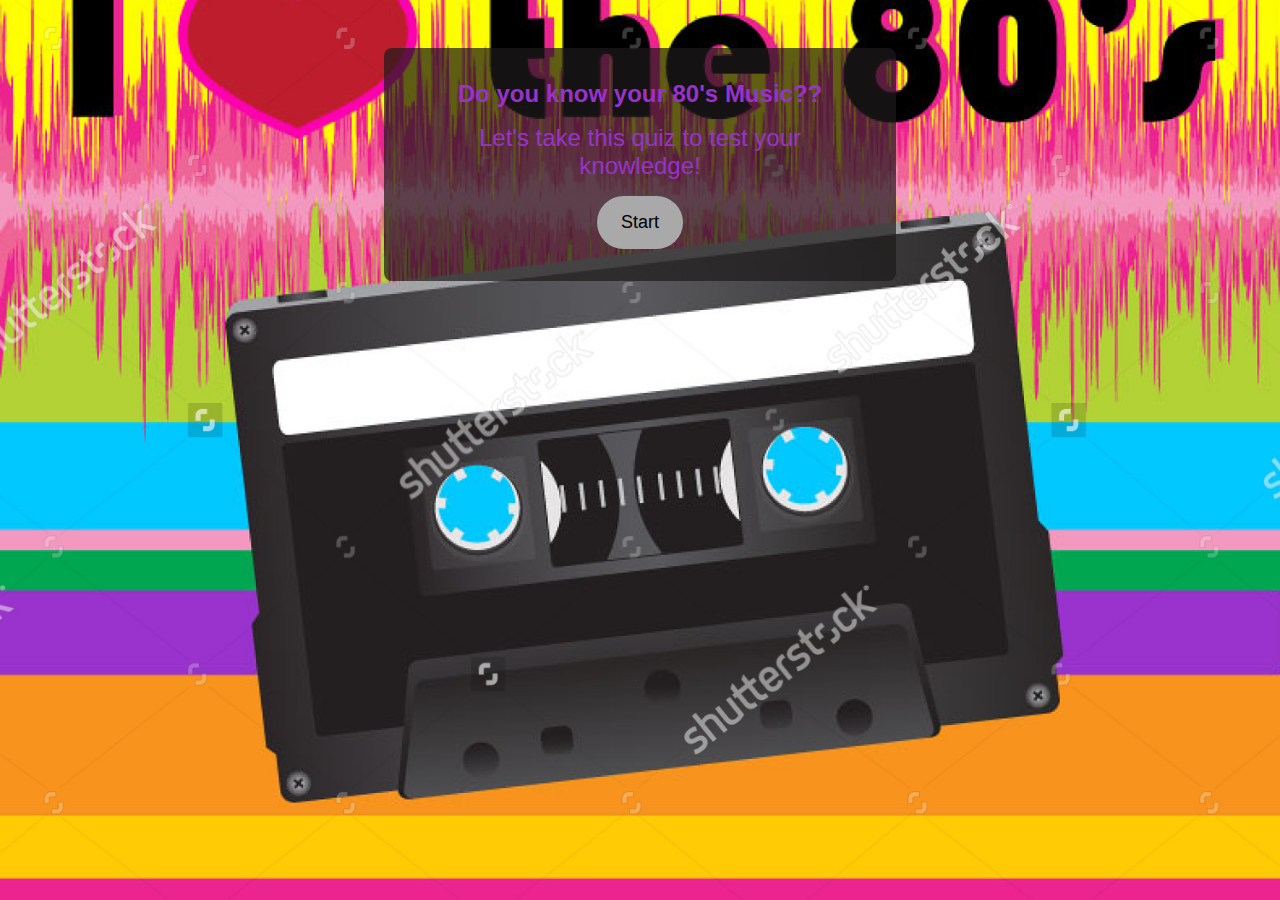
==== index.html @ 04fc94bf "quiz responsive" ====
<!DOCTYPE html>
<html lang="en">

<head>
    <link href='https://fonts.googleapis.com/css?family=Fredoka+One' rel='stylesheet' type='text/css'>
    <meta charset="UTF-8">
    <title>I Love 80's Music</title>
    <link rel="stylesheet" href="css/style.css">
</head>

<body>
    <header class="banner-section">
        <h1 class="heading">
            </h1>
    </header>
    <section class="start-section" style="display: block;">
        <h2 class="text"> Do you know your 80's Music??</h2>
        <p class="text">Let's take this quiz to test your knowledge!
        </p>
        <button class="start-button" id="startQuizButton">Start</button>
    </section>
    <section class="quiz-section" style="display: none;">
        <div id="question_wrapper">
            <h1 class="text" id="question">"Sucking on chili dogs outside the Tasti-Freeze"

                ...was John Cougar Mellencamp's idea of a date back in 1982. In what number one classic did he try to "dribble off those Bobby Brooks" so he could do what he pleased?</h1>
            <div id="choices">
                <input class="option" type="radio" value="0" name="Pink Houses">
                <br>
                <input class="option" type="radio" value="1" name="Jack and Diane">
                <br>
                <input class="option" type="radio" value="2" name="Summer of 69">
                <br>
            </div>
        </div>
        <div class="question-number" id="questionNumberDisplay">Question 1 of 10</div>
    </section>
    <section class="result-section" style="display: none;">
        <h2 class="text"> Final Score </h2>
        <h3 id="finalScore">10/10</h3>
        <div id="result_msg"></div>
        <button class="start-button" id="tryagain"><span>"Bummer! Better Luck Next Time!"</span> Try Again</button>
    </section>
    <script src="https://ajax.googleapis.com/ajax/libs/jquery/1.11.3/jquery.min.js"></script>
    <script src="js/app.js" type="text/javascript"></script>
</body>

</html>
---- css/style.css ----
* {
    margin: 0;
    padding: 0;
    border: 0;
    font-size: 100%;
    /*The box-sizing property is used to tell the browser what the sizing properties (width and height) should include border-box.*/
    box-sizing: border-box;
    /*reset Chrome user agent styles*/
    -webkit-margin-before: 0px;
    -webkit-margin-after: 0px;
    -webkit-margin-start: 0px;
    -webkit-margin-end: 0px;
    -webkit-padding-before: 0px;
    -webkit-padding-after: 0px;
    -webkit-padding-start: 0px;
    -webkit-padding-end: 0px;
}


/* -------------------------------------
General styles (General Module, wrapping around the modules below)
(the styles used everywhere in the page (like the Body) or styles which are used in more than 2 of the modules bellow (h2, h3, h4, h5, h6, p, a, ul, li))
*/

@font-face {
    font-family: 'Fredoka One', cursive;
}

html {
    background: rgba(0, 0, 0, 0) url("../images/background.jpg") no-repeat center center fixed;
    background-size: cover;
}

body {
    text-align: center;
    font-family: arial;
    font-size: 1.5rem;
    color: darkorchid;
}

.text {
    color: darkorchid;
    padding-bottom: 1rem;
}


/* -------------------------------------
Header styles (Main Module)
(all the styles inside the < header > or < nav > tags)
*/

.heading {
    font-size: 3rem;
    padding-top: 1rem;
    margin-bottom: 2rem;
    text-shadow: 3px 3px 3px black;
    color: darkgoldenrod;
    font-family: 'Fredoka One', cursive;
}

.heading.logo {
    margin-top: 1rem;
    padding-top: 1rem;
}

.heading span {
    padding-top: .5rem;
}

.start-button {
    background-color: darkgray;
    border-color: darkgray;
    border-radius: 30px;
    border-style: none;
    color: white;
    font-size: 1.125rem;
    padding: 1rem 1.5rem;
    text-shadow: none;
    width: 9.688;
    color: #000000;
}

.start-button:hover {
    background-color: darkorchid;
}


/* -------------------------------------
Content styles (Main Module)
(all the styles inside the < sections > or < aside > tags)
*/

.start-section,
.quiz-section,
.result-section {
    background-image: url("../images/transparent.jpg");
    border-radius: 0.5rem;
    padding: 2rem;
    width: 32rem;
    margin-bottom: 1rem;
    margin-left: auto;
    margin-right: auto;
}

#choices {
    color: mediumaquamarine;
    margin-left: auto;
    margin-right: auto;
    text-align: left;
    width: 60%;
}

#choices input.option {
    margin-right: 1rem;
}

.question-number {
    color: darkorchid;
    padding-top: 1.5rem;
}

#result_msg h3,
#result_msg h4 {
    text-align: left;
    padding-top: 10px;
    font-size: 1rem;
    color: wheat;
    font-weight: 400;
}

#result_msg h4 {
    font-size: .8rem;
    padding-top: 3px;
    padding-bottom: 10px;
}


/* -------------------------------------
Footer styles (Main Module)
(all the styles inside the < footer > tag)
*/


/* -------------------------------------
place all the desktop styles above this line
Responsive styles
(the very last module in the CSS, contains all the media queries and it is dealing with the compatibility with mobiles and tablets)
place all the mobile tables styles bellow this line
*/
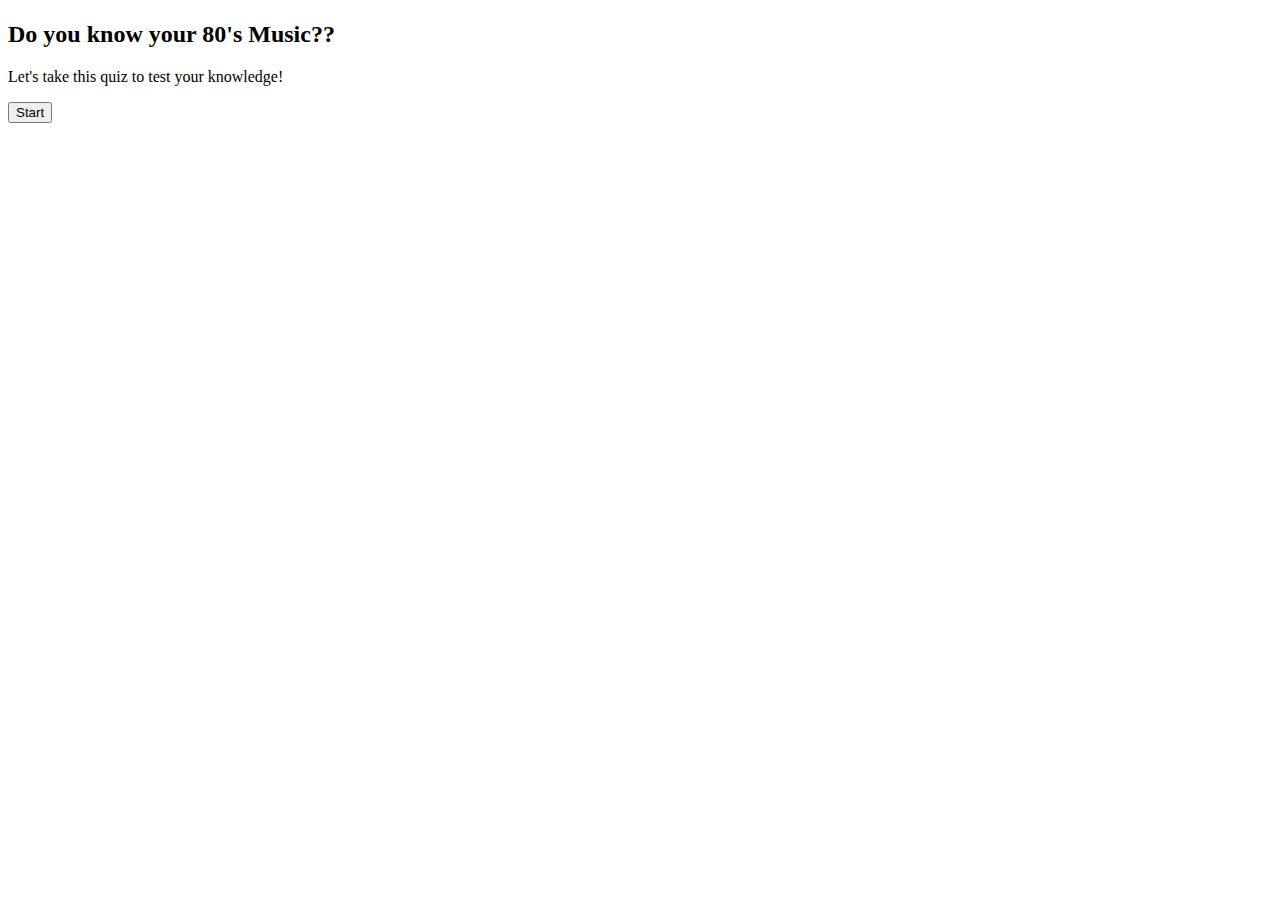
==== commit 8225a037: "trying to remove background still" ====
--- a/index.html
+++ b/index.html
@@ -4,14 +4,22 @@
 <head>
     <link href='https://fonts.googleapis.com/css?family=Fredoka+One' rel='stylesheet' type='text/css'>
     <meta charset="UTF-8">
-    <title>I Love 80's Music</title>
+    <title>I Love 80's Music Quiz</title>
     <link rel="stylesheet" href="css/style.css">
+   
+   <style>
+        body {
+            background-image: url("eighties-quiz-app/images/background.jpg");
+        }
+    </style>
 </head>
 
 <body>
+
+     
     <header class="banner-section">
         <h1 class="heading">
-            </h1>
+        </h1>
     </header>
     <section class="start-section" style="display: block;">
         <h2 class="text"> Do you know your 80's Music??</h2>
@@ -21,9 +29,7 @@
     </section>
     <section class="quiz-section" style="display: none;">
         <div id="question_wrapper">
-            <h1 class="text" id="question">"Sucking on chili dogs outside the Tasti-Freeze"
-
-                ...was John Cougar Mellencamp's idea of a date back in 1982. In what number one classic did he try to "dribble off those Bobby Brooks" so he could do what he pleased?</h1>
+            <h1 class="text" id="question">"Sucking on chili dogs outside the Tasti-Freeze" ...was John Cougar Mellencamp's idea of a date back in 1982. In what number one classic did he try to "dribble off those Bobby Brooks" so he could do what he pleased?</h1>
             <div id="choices">
                 <input class="option" type="radio" value="0" name="Pink Houses">
                 <br>
--- a/css/style.css
+++ b/css/style.css
@@ -1,20 +1,20 @@
-* {
-    margin: 0;
-    padding: 0;
-    border: 0;
-    font-size: 100%;
+/** {*/
+/*    margin: 0;*/
+/*    padding: 0;*/
+/*    border: 0;*/
+/*    font-size: 100%;*/
     /*The box-sizing property is used to tell the browser what the sizing properties (width and height) should include border-box.*/
-    box-sizing: border-box;
+/*    box-sizing: border-box;*/
     /*reset Chrome user agent styles*/
-    -webkit-margin-before: 0px;
-    -webkit-margin-after: 0px;
-    -webkit-margin-start: 0px;
-    -webkit-margin-end: 0px;
-    -webkit-padding-before: 0px;
-    -webkit-padding-after: 0px;
-    -webkit-padding-start: 0px;
-    -webkit-padding-end: 0px;
-}
+/*    -webkit-margin-before: 0px;*/
+/*    -webkit-margin-after: 0px;*/
+/*    -webkit-margin-start: 0px;*/
+/*    -webkit-margin-end: 0px;*/
+/*    -webkit-padding-before: 0px;*/
+/*    -webkit-padding-after: 0px;*/
+/*    -webkit-padding-start: 0px;*/
+/*    -webkit-padding-end: 0px;*/
+/*}*/
 
 
 /* -------------------------------------
@@ -22,26 +22,26 @@
 (the styles used everywhere in the page (like the Body) or styles which are used in more than 2 of the modules bellow (h2, h3, h4, h5, h6, p, a, ul, li))
 */
 
-@font-face {
-    font-family: 'Fredoka One', cursive;
-}
+/*@font-face {*/
+/*    font-family: 'Fredoka One', cursive;*/
+/*}*/
 
-html {
-    background: rgba(0, 0, 0, 0) url("../images/background.jpg") no-repeat center center fixed;
-    background-size: cover;
-}
+/*html {*/
+/*    background-image : rgba(0, 0, 0, 0) url("/images/background.jpg") no-repeat center center fixed;*/
+/*    background-size: cover;*/
+/*}*/
 
-body {
-    text-align: center;
-    font-family: arial;
-    font-size: 1.5rem;
-    color: darkorchid;
-}
+/*body {*/
+/*    text-align: center;*/
+/*    font-family: arial;*/
+/*    font-size: 1.5rem;*/
+/*    color: darkorchid;*/
+/*}*/
 
-.text {
-    color: darkorchid;
-    padding-bottom: 1rem;
-}
+/*.text {*/
+/*    color: darkorchid;*/
+/*    padding-bottom: 1rem;*/
+/*}*/
 
 
 /* -------------------------------------
@@ -49,40 +49,40 @@
 (all the styles inside the < header > or < nav > tags)
 */
 
-.heading {
-    font-size: 3rem;
-    padding-top: 1rem;
-    margin-bottom: 2rem;
-    text-shadow: 3px 3px 3px black;
-    color: darkgoldenrod;
-    font-family: 'Fredoka One', cursive;
-}
+/*.heading {*/
+/*    font-size: 3rem;*/
+/*    padding-top: 1rem;*/
+/*    margin-bottom: 2rem;*/
+/*    text-shadow: 3px 3px 3px black;*/
+/*    color: darkgoldenrod;*/
+/*    font-family: 'Fredoka One', cursive;*/
+/*}*/
 
-.heading.logo {
-    margin-top: 1rem;
-    padding-top: 1rem;
-}
+/*.heading.logo {*/
+/*    margin-top: 1rem;*/
+/*    padding-top: 1rem;*/
+/*}*/
 
-.heading span {
-    padding-top: .5rem;
-}
+/*.heading span {*/
+/*    padding-top: .5rem;*/
+/*}*/
 
-.start-button {
-    background-color: darkgray;
-    border-color: darkgray;
-    border-radius: 30px;
-    border-style: none;
-    color: white;
-    font-size: 1.125rem;
-    padding: 1rem 1.5rem;
-    text-shadow: none;
-    width: 9.688;
-    color: #000000;
-}
+/*.start-button {*/
+/*    background-color: darkgray;*/
+/*    border-color: darkgray;*/
+/*    border-radius: 30px;*/
+/*    border-style: none;*/
+/*    color: white;*/
+/*    font-size: 1.125rem;*/
+/*    padding: 1rem 1.5rem;*/
+/*    text-shadow: none;*/
+/*    width: 9.688;*/
+/*    color: #000000;*/
+/*}*/
 
-.start-button:hover {
-    background-color: darkorchid;
-}
+/*.start-button:hover {*/
+/*    background-color: darkorchid;*/
+/*}*/
 
 
 /* -------------------------------------
@@ -90,49 +90,49 @@
 (all the styles inside the < sections > or < aside > tags)
 */
 
-.start-section,
-.quiz-section,
-.result-section {
-    background-image: url("../images/transparent.jpg");
-    border-radius: 0.5rem;
-    padding: 2rem;
-    width: 32rem;
-    margin-bottom: 1rem;
-    margin-left: auto;
-    margin-right: auto;
-}
+/*.start-section,*/
+/*.quiz-section,*/
+/*.result-section {*/
+/*    background-image: url("../images/transparent.jpg");*/
+/*    border-radius: 0.5rem;*/
+/*    padding: 2rem;*/
+/*    width: 32rem;*/
+/*    margin-bottom: 1rem;*/
+/*    margin-left: auto;*/
+/*    margin-right: auto;*/
+/*}*/
 
-#choices {
-    color: mediumaquamarine;
-    margin-left: auto;
-    margin-right: auto;
-    text-align: left;
-    width: 60%;
-}
+/*#choices {*/
+/*    color: mediumaquamarine;*/
+/*    margin-left: auto;*/
+/*    margin-right: auto;*/
+/*    text-align: left;*/
+/*    width: 60%;*/
+/*}*/
 
-#choices input.option {
-    margin-right: 1rem;
-}
+/*#choices input.option {*/
+/*    margin-right: 1rem;*/
+/*}*/
 
-.question-number {
-    color: darkorchid;
-    padding-top: 1.5rem;
-}
+/*.question-number {*/
+/*    color: darkorchid;*/
+/*    padding-top: 1.5rem;*/
+/*}*/
 
-#result_msg h3,
-#result_msg h4 {
-    text-align: left;
-    padding-top: 10px;
-    font-size: 1rem;
-    color: wheat;
-    font-weight: 400;
-}
+/*#result_msg h3,*/
+/*#result_msg h4 {*/
+/*    text-align: left;*/
+/*    padding-top: 10px;*/
+/*    font-size: 1rem;*/
+/*    color: wheat;*/
+/*    font-weight: 400;*/
+/*}*/
 
-#result_msg h4 {
-    font-size: .8rem;
-    padding-top: 3px;
-    padding-bottom: 10px;
-}
+/*#result_msg h4 {*/
+/*    font-size: .8rem;*/
+/*    padding-top: 3px;*/
+/*    padding-bottom: 10px;*/
+/*}*/
 
 
 /* -------------------------------------
